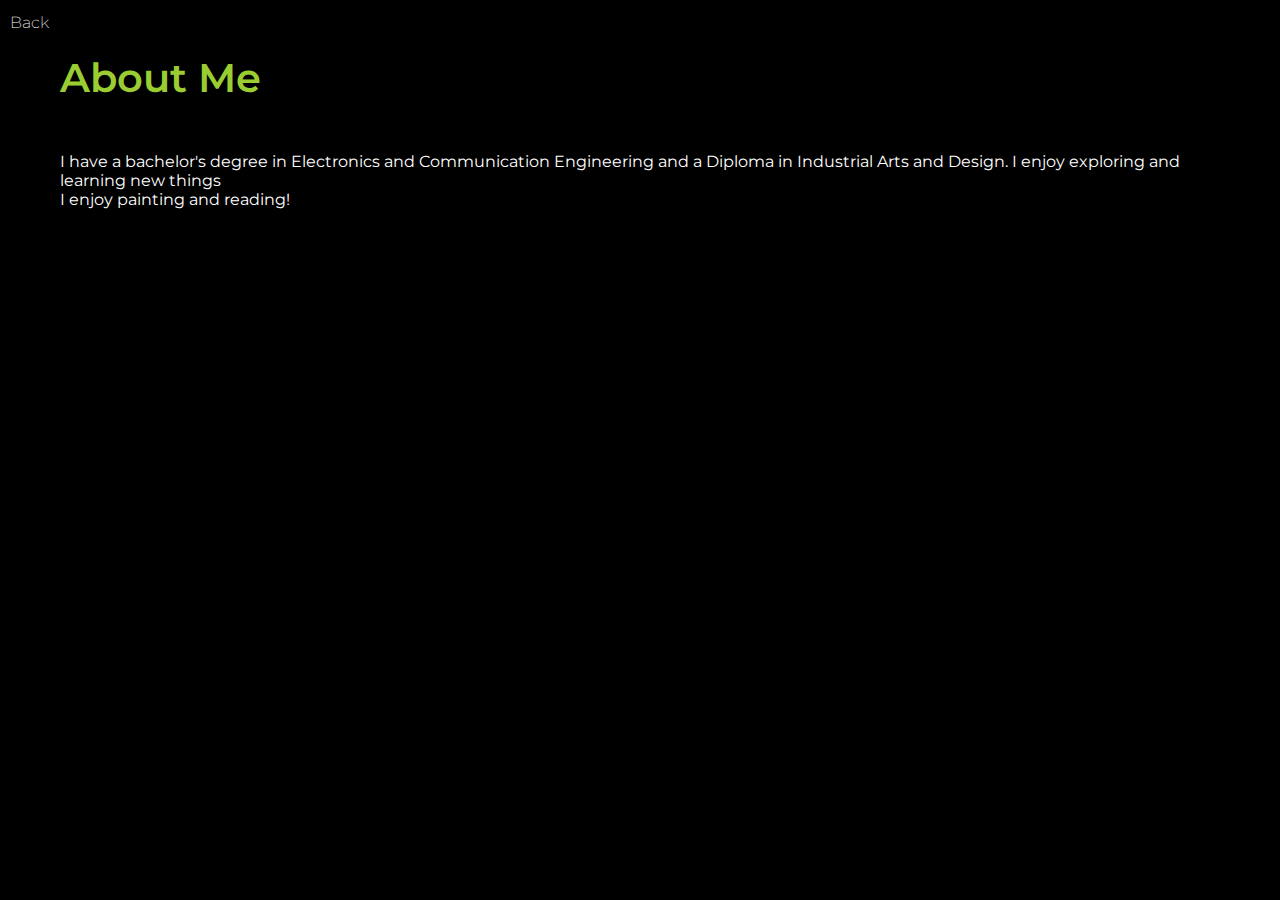
==== aboutme.html @ bca5d448 "first commit" ====
<!DOCTYPE html>
<html lang="en">
<head>
    <meta charset="UTF-8">
    <meta name="viewport" content="width=device-width, initial-scale=1.0">
    <title>About Me</title>
    <link rel="stylesheet" href="style.css">
    <link rel="preconnect" href="https://fonts.googleapis.com">
<link rel="preconnect" href="https://fonts.gstatic.com" crossorigin>
<link href="https://fonts.googleapis.com/css2?family=Montserrat:ital,wght@0,100..900;1,100..900&family=Pixelify+Sans:wght@400..700&family=Poppins:ital,wght@0,300;0,400;0,500;0,600;0,700;1,300;1,400;1,500;1,600;1,700&display=swap" rel="stylesheet">
</head>
<body>
    <a href="index.html" class="backbutton"> Back </a>
    <p class="projecttitle">About Me</p>
    <p class="otherpages">I have a bachelor's degree in Electronics and Communication Engineering and a Diploma in Industrial Arts and Design. I enjoy exploring and learning new things <br>
        I enjoy painting and reading!</p>
</body>
</html>
---- style.css ----
* {
    box-sizing: border-box;
    margin: 0;
    padding: 0;
}

body {
    background-color: black;
    font-family: "Montserrat";
    color: white;
    font-size: 14pt;
    padding: 10px;
    list-style-type: none;

  
}

.otherpages {
    font-size:12pt;

    padding: 50px;
}

header {
    padding: 10px;
    font-family: "Montserrat";
    color: yellowgreen; 
}

nav {
    display: flex;
    flex-direction: column; 
    align-items: flex-end;  
    margin-left: auto; 
}

nav ul {
    padding: 0;
    margin: 0;
    font-size: 11pt;
}

nav li {
    list-style: none;
}

nav li a {
    text-decoration: none;
    color: white;
    padding: 2px;
    text-align: right;
    font-weight: 300;
    display: block; 
}

nav li a:hover{
    color:yellowgreen;
}
.container {
    display: flex;
    flex-direction: row;
    justify-content: space-between; 
}

.headhalf {
    font-family: "Montserrat";
    font-weight: 300;
    
    font-size: 18pt;
    color: yellowgreen;
}

.head1 {
    font-style: italic;
    font-weight: 400;
    font-size: 19pt;
}


.card {
    position: absolute;
    top: 60%;
    left: 50%;
    transform: translate(-50%, -50%);
    width: 100%;
    height: 80%;
    display: flex;
    padding: .4em;
}

.card p {
    height: 100%;
    flex: 1;
    overflow: hidden;
    cursor: pointer;
    border-radius: 2px;
    transition: all .5s;
    background: black;
    border: 1px solid yellowgreen;
    display: flex;
    justify-content: center;
    align-items: center;
    min-height: 250px;
    width: 100%;
}

.card p a {
    text-decoration: none;
    color: black;
}

.card p a:visited {
    text-decoration: none;
    color: white;
}

.card p:hover {
    flex: 4;
    background-color: yellowgreen;
}

.card p span {
    min-width: 14em;
    padding: .5em;
    text-align: center;
    transform: rotate(-90deg);
    transition: all .5s;
    text-transform: uppercase;
    color: white;
    letter-spacing: .1em;
}

.card p:hover span {
    transform: rotate(0);
}


@media (max-width: 768px) {
    .card {
        top: 50%;
        height: auto; 
        width: 90%; 
        padding: .2em; 
    }

    .card p {
        min-height: 150px; 
        width: 100%;
        padding: .2em; 
    }

    .card p span {
        min-width: 8em; 
        font-size: 12px; 
    }
}


@media (max-width: 1024px) and (min-width: 768px) {
    .card {
        width: 80%; 
    }

    .card p {
        min-height: 200px; 
    }

    .card p span {
        min-width: 12em; 
        font-size: 14px; 
    }
}


.backbutton{
    font-weight: 200;
    font-size: 12pt;
    text-decoration: none;
    color:white;
}

.backbutton:hover{
    color:yellowgreen;
}

.projecttitle{
    font-size:30pt;
    font-weight: 600;
    padding-left:50px;
    padding-top: 20px;
    color:yellowgreen;
}

.box{
    display:flex;
    padding:50px;
    gap:50px;
}

.thebody{
    font-size: 11pt;
}

.thebody p {
    font-size: 14pt;
    font-weight: 600;
}
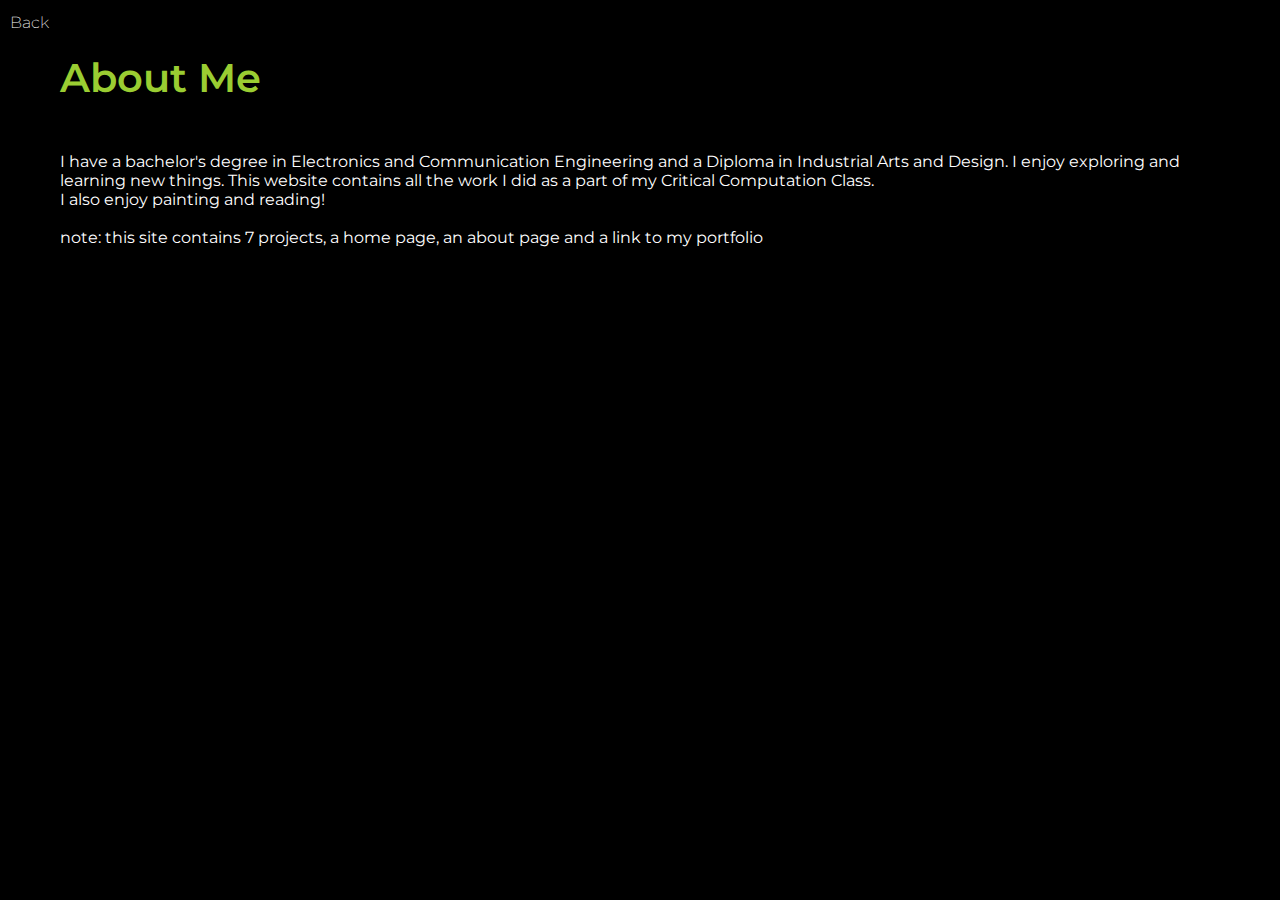
==== commit b607bf38: "second commit" ====
--- a/aboutme.html
+++ b/aboutme.html
@@ -6,13 +6,17 @@
     <title>About Me</title>
     <link rel="stylesheet" href="style.css">
     <link rel="preconnect" href="https://fonts.googleapis.com">
-<link rel="preconnect" href="https://fonts.gstatic.com" crossorigin>
-<link href="https://fonts.googleapis.com/css2?family=Montserrat:ital,wght@0,100..900;1,100..900&family=Pixelify+Sans:wght@400..700&family=Poppins:ital,wght@0,300;0,400;0,500;0,600;0,700;1,300;1,400;1,500;1,600;1,700&display=swap" rel="stylesheet">
+    <link rel="preconnect" href="https://fonts.gstatic.com" crossorigin>
+    <link href="https://fonts.googleapis.com/css2?family=Montserrat:ital,wght@0,100..900;1,100..900&family=Pixelify+Sans:wght@400..700&family=Poppins:ital,wght@0,300;0,400;0,500;0,600;0,700;1,300;1,400;1,500;1,600;1,700&display=swap" rel="stylesheet">
 </head>
 <body>
     <a href="index.html" class="backbutton"> Back </a>
     <p class="projecttitle">About Me</p>
-    <p class="otherpages">I have a bachelor's degree in Electronics and Communication Engineering and a Diploma in Industrial Arts and Design. I enjoy exploring and learning new things <br>
-        I enjoy painting and reading!</p>
+    <p class="otherpages">I have a bachelor's degree in Electronics and Communication Engineering and a Diploma in Industrial Arts and Design. I enjoy exploring and learning new things. This website contains all the work I did as a part of my Critical Computation Class. <br>
+        I also enjoy painting and reading! <br><br>
+    note: this site contains 7 projects, a home page, an about page and a link to my portfolio</p>
+    
+
+
 </body>
-</html>+</html>
--- a/style.css
+++ b/style.css
@@ -86,6 +86,7 @@
     height: 80%;
     display: flex;
     padding: .4em;
+    color:white;
 }
 
 .card p {
@@ -102,11 +103,12 @@
     align-items: center;
     min-height: 250px;
     width: 100%;
+    color:white;
 }
 
 .card p a {
     text-decoration: none;
-    color: black;
+    color: white;
 }
 
 .card p a:visited {
@@ -195,6 +197,7 @@
     display:flex;
     padding:50px;
     gap:50px;
+    flex:1;
 }
 
 .thebody{
@@ -206,3 +209,12 @@
     font-weight: 600;
 }
 
+
+
+/* canvas {
+    position: relative;
+    width: 100%;
+    height: 400px;  
+    display: flex;
+    margin: auto;  
+} */
